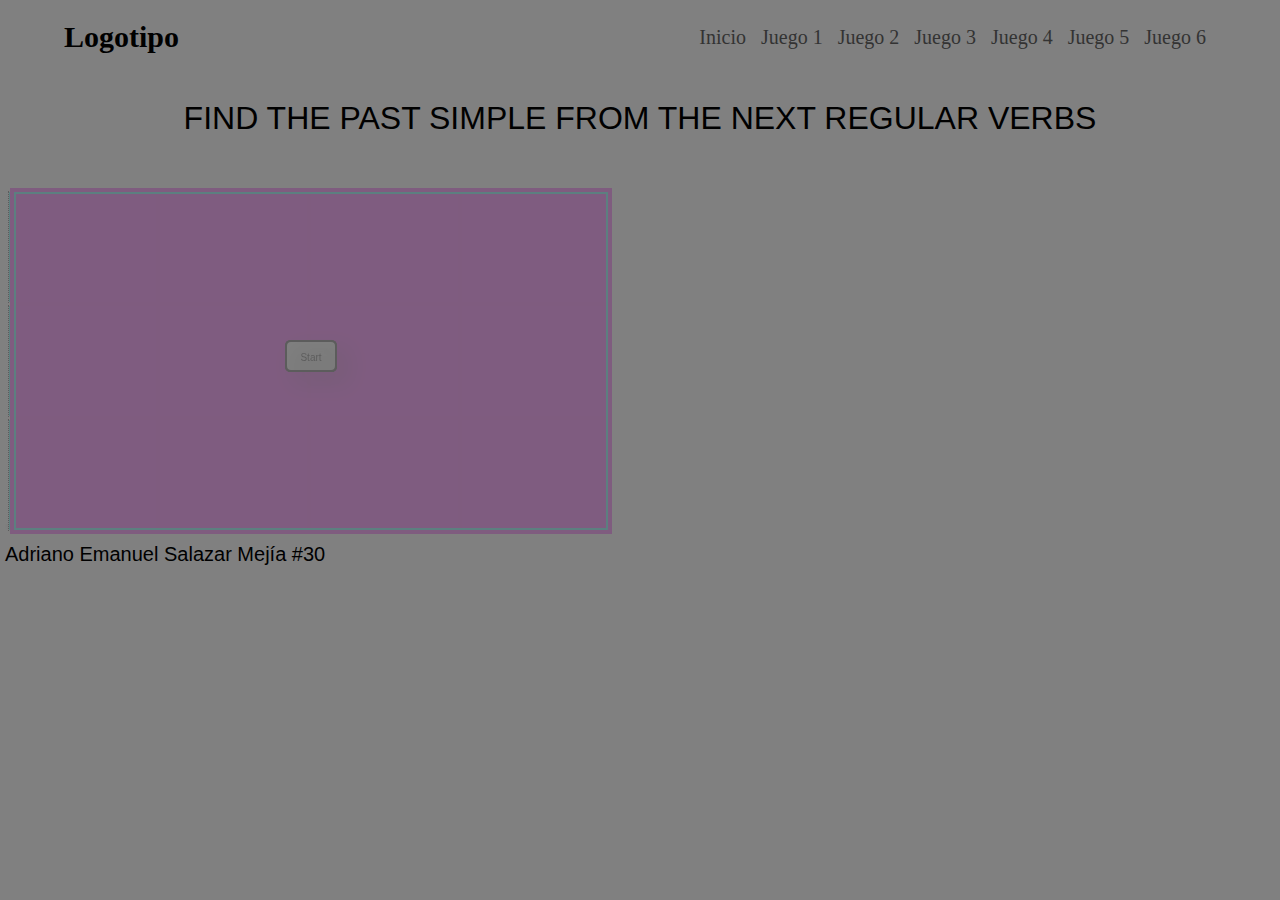
==== juegos/Adriano/JIG1.htm @ b65b52e7 "Add files via upload" ====
<!DOCTYPE html>
<html lang="es">
<head><meta charset="utf-8" /><title>English Game</title>
<link type="text/css" href="JIG1_resources/css/ardoraMemo.css" rel="stylesheet" />
<link rel="stylesheet" type="text/css" href="../css/juegos.css">
<script language="javascript" type="text/javascript" src="JIG1_resources/js/jquery.js"></script>
<script language="javascript" type="text/javascript" src="JIG1_resources/js/jquery-ui.min.js"></script>
<script language="javascript" type="text/javascript" src="JIG1_resources/js/jquery.ui.touch-punch.min.js"></script>
<script language="javascript" type="text/javascript" src="JIG1_resources/js/ardoraMemoCFG.js"></script>
<script language="javascript" type="text/javascript" src="JIG1_resources/js/ardoraScorm.js"></script>
<script language="javascript" type="text/javascript" src="JIG1_resources/js/ardoraMemo.js"></script>
<script language="javascript" type="text/javascript" src="JIG1_resources/js/ardoraTab.js"></script>
</head>
<body onLoad="loadPage()" onbeforeunload="unloadPage()" onUnload="unloadPage()">
   <!--menu-->
  <header>
    <div class="contenedor">
      <h2 class="logotipo">Logotipo</h2>
        <nav>
          <a href="../../Index.html">Inicio</a>
          <a href="../../juegos/Adriano/JIG1.htm">Juego 1</a>
          <a href="../../juegos/Tirsa/tirsa.htm">Juego 2</a>
          <a href="../../juegos/David/david.htm">Juego 3</a>
          <a href="../../juegos/Douglas/JIG.htm">Juego 4</a>
          <a href="../../juegos/Shelsea/Letter_soup.htm">Juego 5</a>
          <a href="../../juegos/Melany/Ahorcado2.htm">Juego 6</a>
        </nav>
    </div>
  </header> 
<!--fin del menu-->
<div id="ardoraMain">
<audio id="audioFelicitacion">
<source src="JIG1_resources/media/tada-fanfare-a-6313.mp3" type="audio/mp3">
</audio>
<audio id="audioTempo">
<source src="JIG1_resources/media/wah-wah-sad-trombone-6347.mp3" type="audio/mp3">
</audio>
<div id="ardoraEnu"><SPAN style="font-size:32px;color:#000000">FIND THE PAST SIMPLE FROM THE NEXT REGULAR VERBS</SPAN></div>
<br><br>
  <div id="ardoraAct">
      <div id="ima11" class="imaCell">
        <div id="ima11_img" class="imaCell_img"></div>
      </div>
      <div id="ima12" class="imaCell">
        <div id="ima12_img" class="imaCell_img"></div>
      </div>
      <div id="ima13" class="imaCell">
        <div id="ima13_img" class="imaCell_img"></div>
      </div>
      <div id="ima14" class="imaCell">
        <div id="ima14_img" class="imaCell_img"></div>
      </div>
      <div id="ima21" class="imaCell">
        <div id="ima21_img" class="imaCell_img"></div>
      </div>
      <div id="ima22" class="imaCell">
        <div id="ima22_img" class="imaCell_img"></div>
      </div>
      <div id="ima23" class="imaCell">
        <div id="ima23_img" class="imaCell_img"></div>
      </div>
      <div id="ima24" class="imaCell">
        <div id="ima24_img" class="imaCell_img"></div>
      </div>
      <div id="ima31" class="imaCell">
        <div id="ima31_img" class="imaCell_img"></div>
      </div>
      <div id="ima32" class="imaCell">
        <div id="ima32_img" class="imaCell_img"></div>
      </div>
      <div id="ima33" class="imaCell">
        <div id="ima33_img" class="imaCell_img"></div>
      </div>
      <div id="ima34" class="imaCell">
        <div id="ima34_img" class="imaCell_img"></div>
      </div>
<canvas id="ardoraActCanvas" width="2px" height="2px"></canvas>
  </div>
<div id="ardoraTab">
  <canvas id="ardoraTabCanvas" width="70" height="88"></canvas>
</div></div>
<div id="ardoraAlumSCORM"><p></p></div>
<br><br><br><br><br><br><br><br><br><br><br><br><br><br><br><br><br><br><br>
<div id="ardoraAutor"><p>Adriano Emanuel Salazar Mejía #30</p></div>
</body></html>
---- juegos/Adriano/JIG1_resources/css/ardoraMemo.css ----
/*Creado con Ardora - www.webardora.net
bajo licencia Attribution-NonCommercial-NoDerivatives 4.0 International (CC BY-NC-ND 4.0)
para otros usos contacte con el autor*/
/*! normalize.css v7.0.0 | MIT License | github.com/necolas/normalize.css */
html {line-height: 1.15;-ms-text-size-adjust: 100%;-webkit-text-size-adjust: 100%;}
body {margin: 0;}
article,aside,footer,header,nav,section {display: block;}
h1 {font-size: 2em;margin: 0.67em 0;}
figcaption,figure,main {display: block;}
figure {margin: 1em 40px;}
hr {box-sizing: content-box;height: 0;overflow: visible;}
pre {font-family: monospace, monospace;font-size: 1em;}
a {background-color: transparent;-webkit-text-decoration-skip: objects;}
abbr[title] {border-bottom: none;text-decoration: underline;text-decoration: underline dotted;}
b,strong {font-weight: inherit;}
b,strong {font-weight: bolder;}
code,kbd,samp {font-family: monospace, monospace;font-size: 1em;}
dfn {font-style: italic;}
mark {background-color: #ff0;color: #000;}
small {font-size: 80%;}
sub,sup {font-size: 75%;line-height: 0;position: relative;vertical-align: baseline;}
sub {bottom: -0.25em;}
sup {top: -0.5em;}
audio,video {display: inline-block;}
audio:not([controls]) {display: none;height: 0;}
img {border-style: none;}
svg:not(:root) {overflow: hidden;}
button,input,optgroup,select,textarea {font-family: sans-serif;font-size: 100%;line-height: 1.15;margin: 0;}
button,input {overflow: visible;}
button,select {text-transform: none;}
button,html [type="button"],[type="reset"],[type="submit"] {-webkit-appearance: button;}
button::-moz-focus-inner,[type="button"]::-moz-focus-inner,[type="reset"]::-moz-focus-inner,[type="submit"]::-moz-focus-inner {border-style: none;padding: 0;}
button:-moz-focusring,[type="button"]:-moz-focusring,[type="reset"]:-moz-focusring,[type="submit"]:-moz-focusring {outline: 1px dotted ButtonText;}
fieldset{padding: 0.35em 0.75em 0.625em;}
legend {box-sizing: border-box;color: inherit;display: table;max-width: 100%;padding: 0;white-space: normal;}
progress {display: inline-block;vertical-align: baseline;}
textarea {overflow: auto;}
[type="checkbox"],[type="radio"] {box-sizing: border-box;padding: 0;}
[type="number"]::-webkit-inner-spin-button,[type="number"]::-webkit-outer-spin-button {height: auto;}
[type="search"]{-webkit-appearance: textfield;outline-offset: -2px;}
[type="search"]::-webkit-search-cancel-button,[type="search"]::-webkit-search-decoration {-webkit-appearance: none;}
::-webkit-file-upload-button {-webkit-appearance: button;font: inherit;}
details,menu {display: block;}
summary {display: list-item;}
canvas {display: inline-block;}
template{display: none;}
[hidden]{display: none;}
/*!END normalize.css v7.0.0*/
.ui-corner-all{ -webkit-border-radius: 0px; border-radius: 0px;}
body{background-color:black;}
#ardoraMain{ font-family:Verdana, Geneva, sans-serif; color: #F0F0F0; padding: 5px; position: relative;}
#ardoraEnu{ font-size: 12px; position: relative; padding: 5px; margin-bottom: 10px;
text-align: center;
}
#ardoraAlumSCORM{visibility: hidden;padding:0px;margin:0px;position: absolute;height: 15px;width: 250px;bottom: 0px;right: 0px;cursor: pointer;border-style: dotted;
border-width: 1px;-webkit-border-radius: 0px;-khtml-border-radius: 0px;border-radius: 0px;
-webkit-box-shadow: 4px 4px 4px rgba(50, 50, 50, 0.5);box-shadow: 4px 4px 4px rgba(50, 50, 50, 0.5);font-size: 10px;
background:rgba(0,128,128,0.5);}
#ardoraAlumSCORM p{padding:0px;margin:0px;padding-left: 2px;}
#ardoraTabCanvas{width: 70px;border-style: solid;border-width: 1px;-webkit-border-radius: 0px;-khtml-border-radius: 0px;border-radius:0px;-webkit-box-shadow: 4px 4px 4px rgba(50, 50, 50, 0.5);box-shadow: 4px 4px 4px rgba(50,50,50,0.5);height:88px;} 
#ardoraActCanvas{z-index: 0; position: absolute; visibility:hidden;top:0; left:5px;}
#ardoraAct{position: relative; margin-right: 10px; padding: 5px; float: left;opacity:0;
-webkit-box-shadow: 4px 4px 4px rgba(50, 50, 50, 0.5);box-shadow: 4px 4px 4px rgba(50, 50, 50, 0.5);
}
#ardoraTab{width: 70px;height:320px; position: relative; visibility: visible;padding:5px;float:left;}
#ima11{top:3px;left:3px;}
#ima12{top:3px;left:154px;}
#ima13{top:3px;left:305px;}
#ima14{top:3px;left:456px;}
#ima21{top:117px;left:3px;}
#ima22{top:117px;left:154px;}
#ima23{top:117px;left:305px;}
#ima24{top:117px;left:456px;}
#ima31{top:231px;left:3px;}
#ima32{top:231px;left:154px;}
#ima33{top:231px;left:305px;}
#ima34{top:231px;left:456px;}
.imaCell_img{ display: table-cell; vertical-align: middle;cursor: pointer;width:100%; height: 100%;}
#ardoraAct{ width:596px; height:336px;position: relative; margin-right: 10px; padding: 5px; float: left;
-webkit-box-shadow: 4px 4px 4px rgba(50, 50, 50, 0.5);box-shadow: 4px 4px 4px rgba(50, 50, 50, 0.5);
}
.imaCell{display:  table; text-align: center; -webkit-border-radius:0px;-khtml-border-radius: 0px;border-radius: 0px;
position:  absolute; border-color: black; border-style: dotted; border-width: 1px;
width:149px; height: 112px;background-position: center; background-repeat: no-repeat;
}
.imaCell p{position:absolute; bottom: 0px; left:3px; width:146px; z-index: 0; opacity: 0; cursor: pointer;font-size:15px;
background:rgba(128,128,128,0.7);}
#ardoraAutor{padding-left:5px; clear:both; font-size: 20px; };


main {
	background-color: #7b9ee2;
	border-radius: 5px;
	margin-top: 20px;
	padding-top: 20px;
	padding-bottom: 20px;
}
---- juegos/css/juegos.css ----
:root {
	--principal: rgb(46, 134, 193);
	--principal1: rgb(255, 255, 255);
	--destacado: RGB(231, 76, 60);
	--destacado1: RGB(241, 196, 15);
	--complementario: RGB(52, 152, 219);
	--complementario1: RGB(243, 156, 18);
	--neutro: RGB(51, 51, 51);
	--neutro1: RGB(204, 204, 204);
}
* {
	margin: 0;
	padding: 0;
	box-sizing: border-box;
}
.contenedor {
	width: 90%;
	margin:  0 auto;
}
header {
	padding: 20px 0;
}
header .contenedor {
	display: flex;
	justify-content: space-between;
	align-items: center;
	font-size: 20px;
	margin-bottom: 0.75em;
}
header .contenedor nav a {
	color: var(--neutro);
	text-decoration: none;
	margin-right: 0.5em;
}
header .contenedor nav a:hover {
	color: var(--neutro1);
}
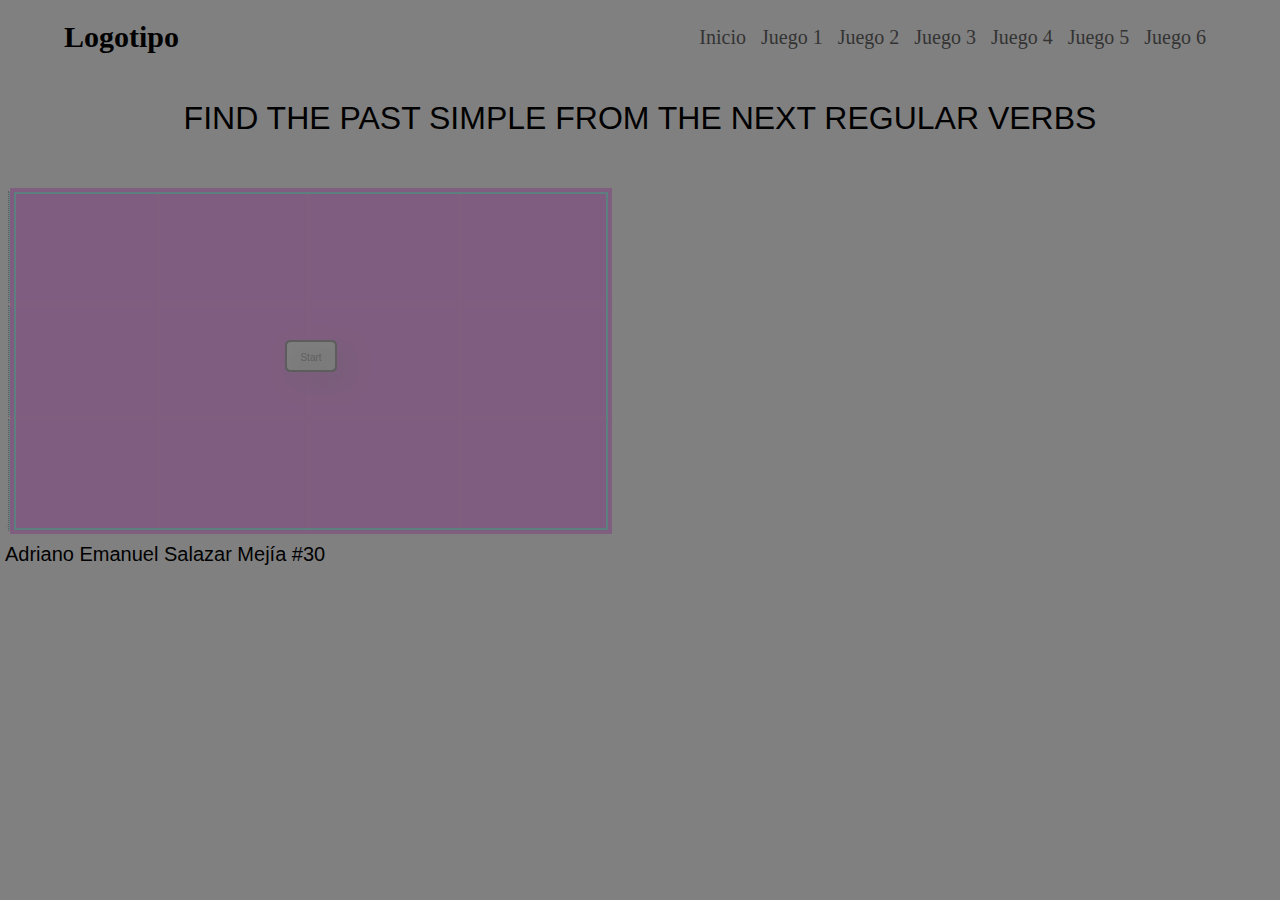
==== commit b719f276: "Update JIG1.htm" ====
--- a/juegos/Adriano/JIG1.htm
+++ b/juegos/Adriano/JIG1.htm
@@ -17,7 +17,7 @@
     <div class="contenedor">
       <h2 class="logotipo">Logotipo</h2>
         <nav>
-          <a href="../../Index.html">Inicio</a>
+          <a href="../../index.html">Inicio</a>
           <a href="../../juegos/Adriano/JIG1.htm">Juego 1</a>
           <a href="../../juegos/Tirsa/tirsa.htm">Juego 2</a>
           <a href="../../juegos/David/david.htm">Juego 3</a>
